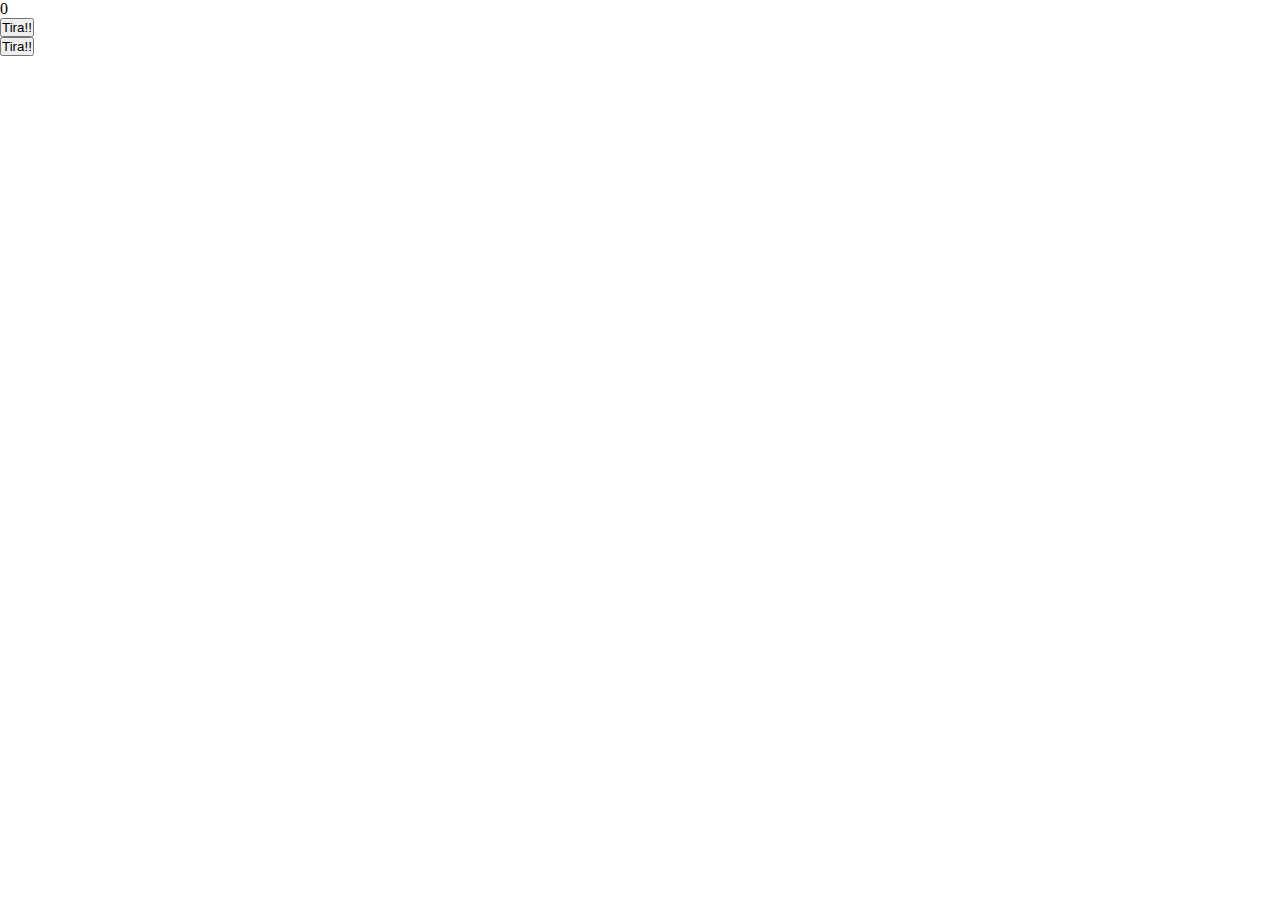
==== Dadi/index.html @ 3a21421b "first commit" ====
<!DOCTYPE html>
<html lang="it">
<head>
    <meta charset="UTF-8">
    <meta name="viewport" content="width=device-width, initial-scale=1.0">
    <link rel="stylesheet" href="./style.css">
    <title>Js-Dadi</title>
</head>
<body>

    <div id="dicepc"><span id="pcnumber">0</span></div>
    <button class="btn" id="pcbutton">Tira!!</button>


    <div id="diceuser"><span id="usernumber"></span></div>  
    <button class="btn" id="userbutton">Tira!!</button>


    <div id="esite"></div>


    <script type="text/javascript" src="script.js"></script>
</body>
</html>
---- Dadi/style.css ----
* {
    margin: 0;
    padding: 0;
    box-sizing: border-box;
}
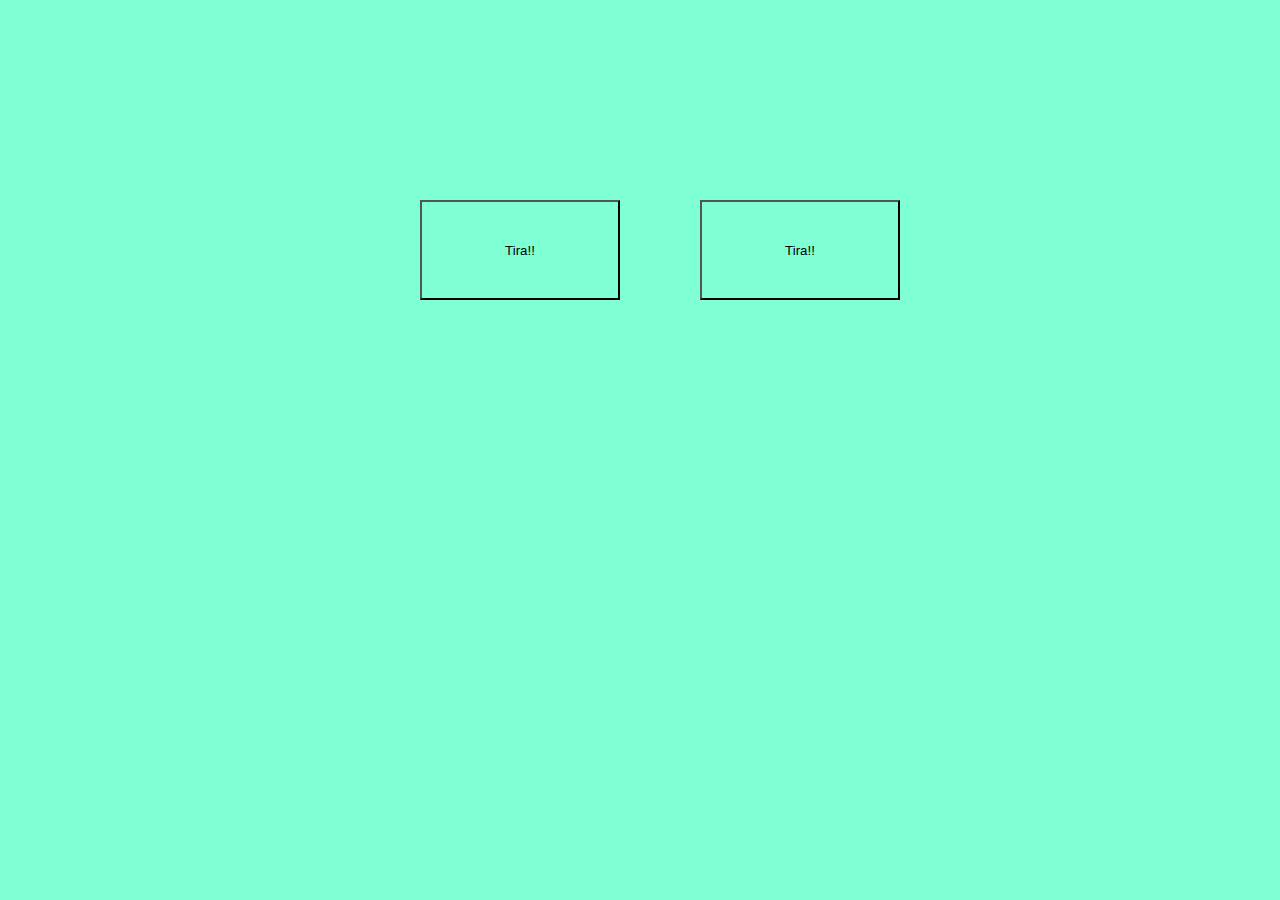
==== commit 3e2f1073: "Dadi Completo" ====
--- a/Dadi/index.html
+++ b/Dadi/index.html
@@ -8,17 +8,20 @@
 </head>
 <body>
 
-    <div id="dicepc"><span id="pcnumber">0</span></div>
+    <section class="container">
+    <div id="dicepc"><span id="pcnumber"></span></div>
     <button class="btn" id="pcbutton">Tira!!</button>
 
 
     <div id="diceuser"><span id="usernumber"></span></div>  
     <button class="btn" id="userbutton">Tira!!</button>
 
+    </section>
 
-    <div id="esite"></div>
-
-
+    <section class="container ">
+        <div id="esite"></div>
+    </section>
+    
     <script type="text/javascript" src="script.js"></script>
 </body>
 </html>--- a/Dadi/style.css
+++ b/Dadi/style.css
@@ -2,4 +2,46 @@
     margin: 0;
     padding: 0;
     box-sizing: border-box;
-}+    background-color:aquamarine ;
+}
+
+button {
+    width: 200px;
+    height: 100px;
+}
+
+#dicepc {
+    font-size: 60px;
+    color: red;
+    position: relative;
+}
+
+#diceuser {
+    font-size: 60px;
+    color: blue;
+    position: relative;
+}
+
+#esite {
+    font-size: 60px;
+}
+
+.container {
+    display: flex;
+    justify-content: center;
+    margin-top: 200px;
+    gap: 40px;
+}
+
+#pcnumber {
+    position: absolute;
+    top: 100px;
+    left: 126px;
+}
+
+#usernumber {
+    position: absolute;
+    top: 100px;
+    left: 126px;
+}
+
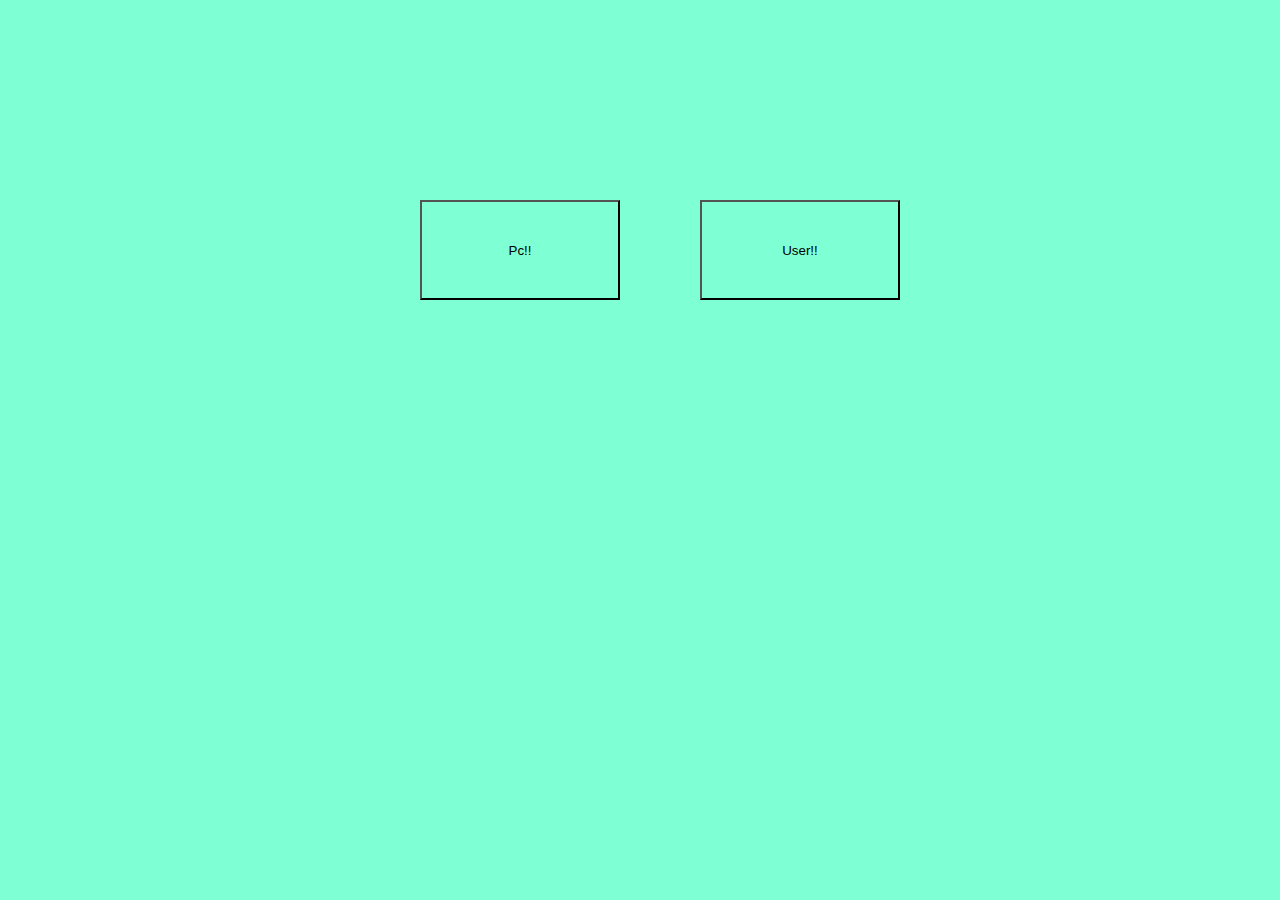
==== commit 087c65c4: "." ====
--- a/Dadi/index.html
+++ b/Dadi/index.html
@@ -10,11 +10,11 @@
 
     <section class="container">
     <div id="dicepc"><span id="pcnumber"></span></div>
-    <button class="btn" id="pcbutton">Tira!!</button>
+    <button class="btn" id="pcbutton">Pc!!</button>
 
 
     <div id="diceuser"><span id="usernumber"></span></div>  
-    <button class="btn" id="userbutton">Tira!!</button>
+    <button class="btn" id="userbutton">User!!</button>
 
     </section>
 
